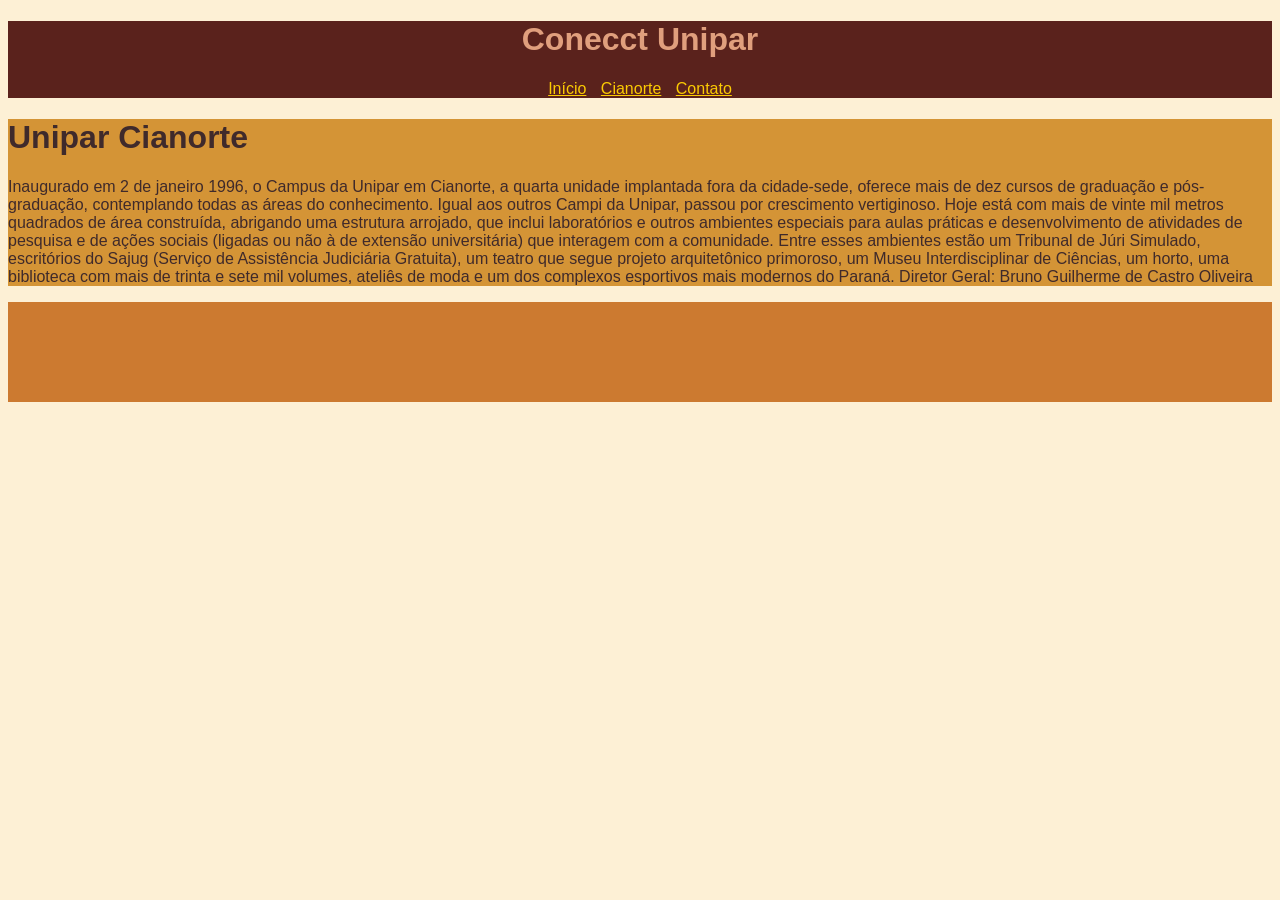
==== cianorte.html @ dcedc612 "ADS_UNIPAR_2026-1" ====
<!DOCTYPE html>
<html lang="pt-BR">
<head>
    <meta charset="UTF-8">
    <meta name="viewport" content="width=device-width, initial-scale=1.0">
    <title>Unipar em Cianorte</title>
    <link rel="stylesheet" href="css.css">
</head>
    <header><!-- HEADER = CABEÇALHO  -->
        <h1>Conecct Unipar</h1> <!-- Em SEO e nas boas práticas só tem um <h1> por página -->
        <nav>
            <!-- O NAV, de NAVIGATOR é a sessão responsável pelos links (menu) da página -->
            <a href="index.html">Início</a><!-- Link para esta ou outras páginas -->
            <a href="cianorte.html">Cianorte</a>
            <a href="contato.html">Contato</a>
        </nav>
    </header>
<body>
    <nav>

    </nav>
    <main>
        <h1>Unipar Cianorte</h1>
        <p>Inaugurado em 2 de janeiro 1996, o Campus da Unipar em Cianorte, a quarta unidade implantada fora da cidade-sede, oferece mais de dez cursos de graduação e pós-graduação, contemplando todas as áreas do conhecimento. Igual aos outros Campi da Unipar, passou por crescimento vertiginoso. Hoje está com mais de vinte mil metros quadrados de área construída, abrigando uma estrutura arrojado, que inclui laboratórios e outros ambientes especiais para aulas práticas e desenvolvimento de atividades de pesquisa e de ações sociais (ligadas ou não à de extensão universitária) que interagem com a comunidade. Entre esses ambientes estão um Tribunal de Júri Simulado, escritórios do Sajug (Serviço de Assistência Judiciária Gratuita), um teatro que segue projeto arquitetônico primoroso, um Museu Interdisciplinar de Ciências, um horto, uma biblioteca com mais de trinta e sete mil volumes, ateliês de moda e um dos complexos esportivos mais modernos do Paraná.

Diretor Geral:

Bruno Guilherme de Castro Oliveira</p>
    </main>
    <footer>
        
    </footer>
</body>
</html>
---- css.css ----
body{
    /*no body eu controlo a pagina toda*/
    font-family: Arial, Helvetica, sans-serif; /*fonte da págia toda*/
    background-color:#fdf0d5;/*cor de fundo da página*/
    color: #3f2a2b /*cor da fonte*/
}
header{
    text-align: center;
    background-color: #5a221c;
    color: #e09f7d;
}
main{
    background-color: #d49436;
    padding: auto;
}
footer{
    background-color: #cc7a30;
    color: #923d0a;
    height: 100px; /*altura do componente*/
    padding: auto;
}
a{
    color: #fbcb03;
    padding: 5px; /*espaço entre as margens*/
}
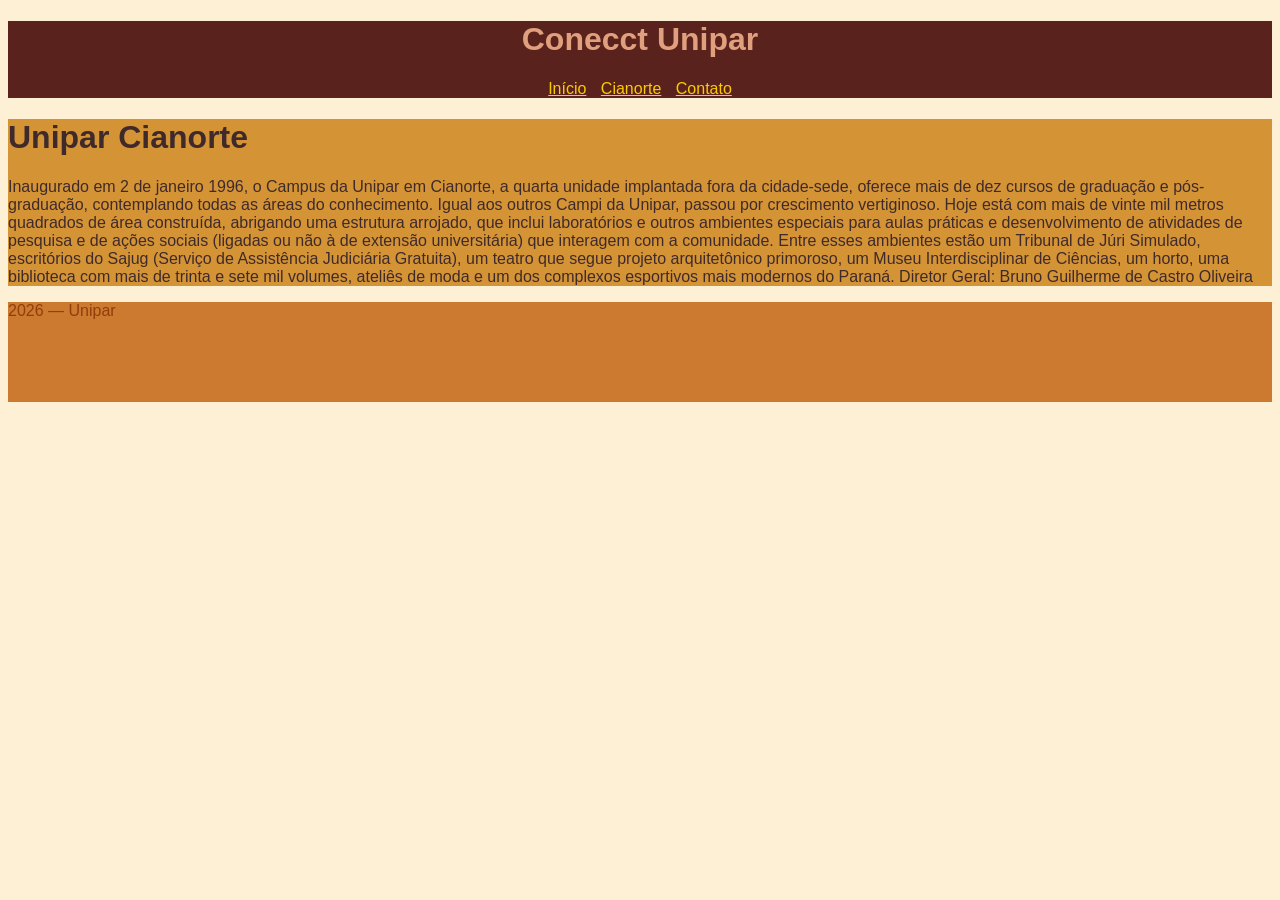
==== commit 7a097000: "footer" ====
--- a/cianorte.html
+++ b/cianorte.html
@@ -28,7 +28,7 @@
 Bruno Guilherme de Castro Oliveira</p>
     </main>
     <footer>
-        
+    <p>2026 — Unipar</p>
     </footer>
 </body>
 </html>
